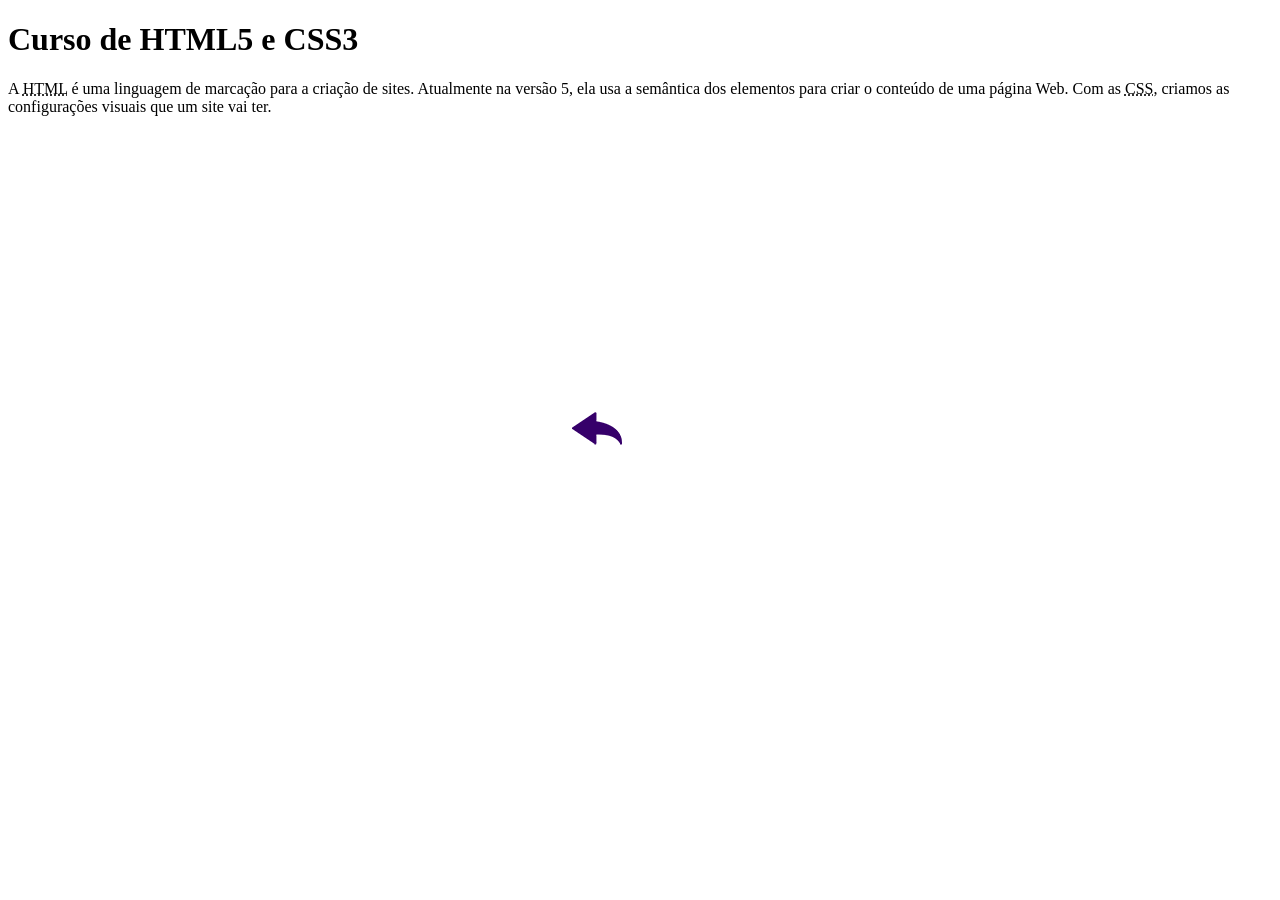
==== curso-html.html @ 857bb8ac "update 001" ====
<!DOCTYPE html>
<html lang="pt-br">
<head>
    <meta charset="UTF-8">
    <meta name="viewport" content="width=device-width, initial-scale=1.0">
    <title>Curso de HTML</title>
    <link rel="stylesheet" href="estilos/style.css">
</head>
<body>
    <main>
        <header>
            <h1>Curso de HTML5 e CSS3</h1>
        </header>
        <article>
            <p>A <abbr title="HyperText Markup Language">HTML</abbr> é uma linguagem de marcação para a criação de sites. Atualmente na versão 5, ela usa a semântica dos elementos para criar o conteúdo de uma página Web. Com as <abbr title="Cascading Style Sheets">CSS</abbr>, criamos as configurações visuais que um site vai ter.</p>

            <iframe width="560" height="315" src="https://www.youtube.com/embed/riSVzwlSnhw" frameborder="0" allow="accelerometer; autoplay; encrypted-media; gyroscope; picture-in-picture" allowfullscreen></iframe>

            <a href="index.html"><img src="imagens/btn-back.png" alt="Voltar"></a>
            
        </article>
    </main>
</body>
</html>
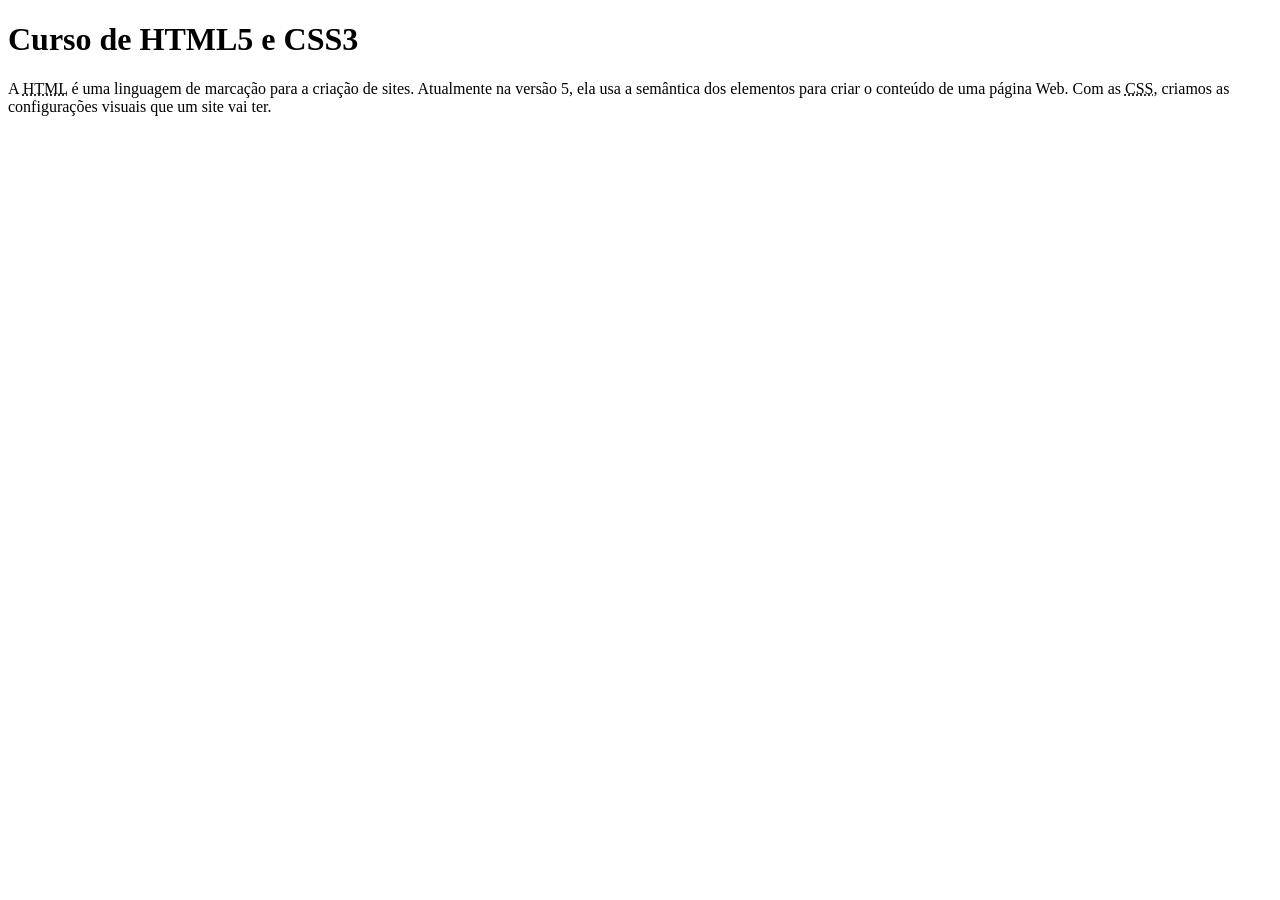
==== commit b4c8766f: "update 002" ====
--- a/curso-html.html
+++ b/curso-html.html
@@ -16,7 +16,7 @@
 
             <iframe width="560" height="315" src="https://www.youtube.com/embed/riSVzwlSnhw" frameborder="0" allow="accelerometer; autoplay; encrypted-media; gyroscope; picture-in-picture" allowfullscreen></iframe>
 
-            <a href="index.html"><img src="imagens/btn-back.png" alt="Voltar"></a>
+
             
         </article>
     </main>
